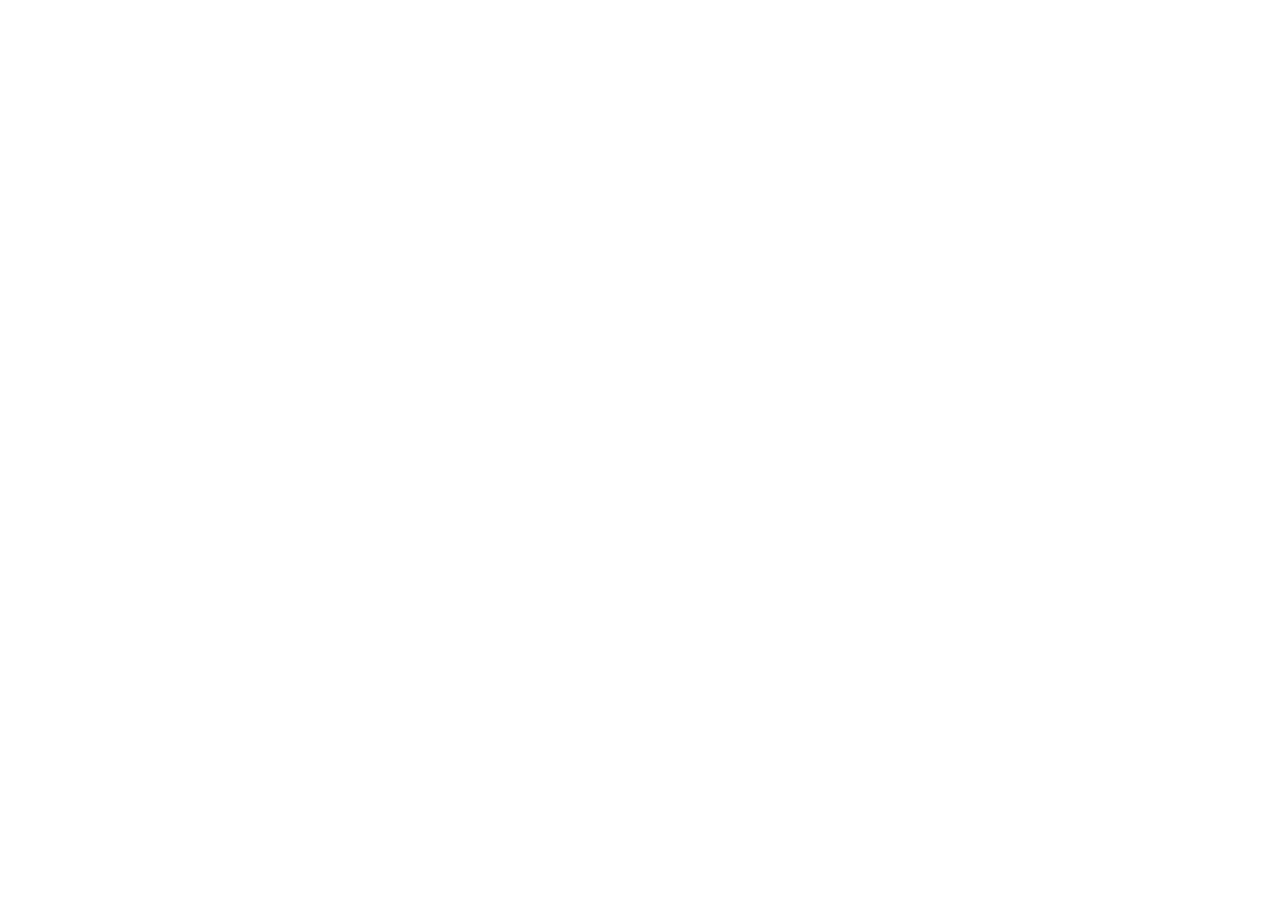
==== game/index.html @ a3bf0a73 "Add initial game website files: index.html, script.js, and style.css" ====
<!DOCTYPE html>
<html lang="en">
<head>
    <meta charset="UTF-8" />
    <meta name="viewport" content="width=device-width, initial-scale=1.0" />
    <title>nNoiyedWare</title>

    <link href="https://fonts.googleapis.com/css2?family=Share+Tech+Mono&display=swap" rel="stylesheet">
    <link rel="stylesheet" href="style.css">
</head>
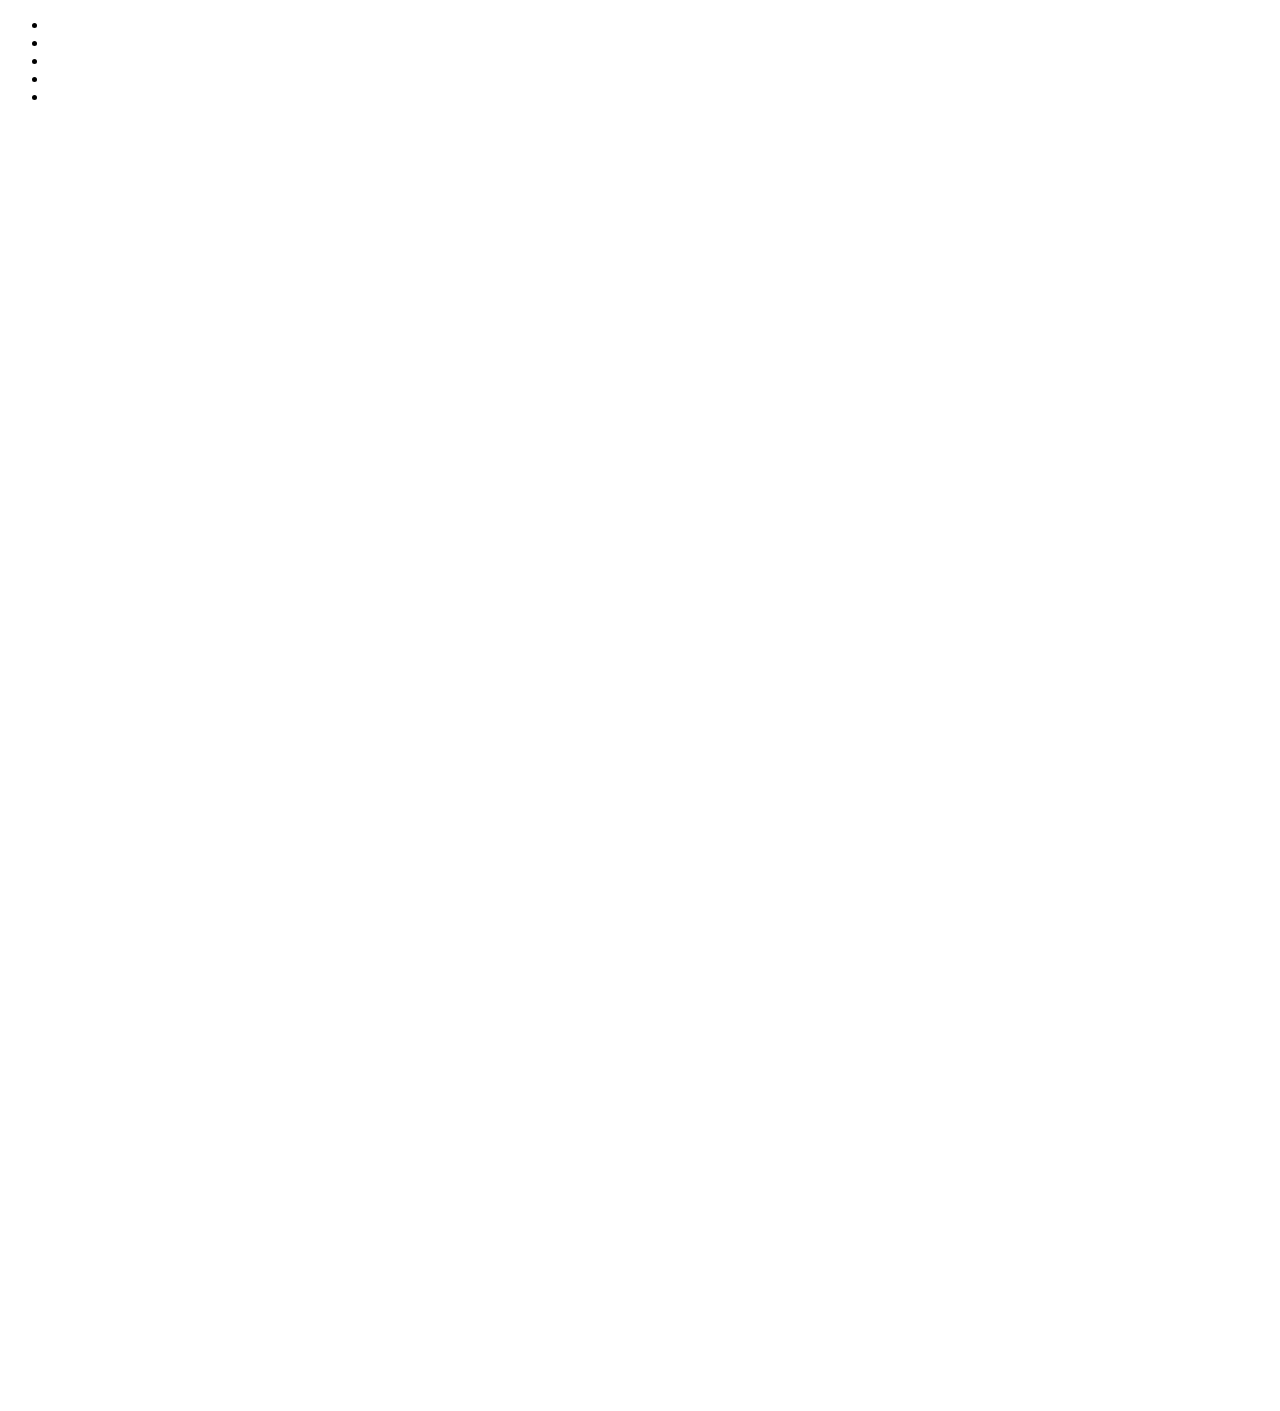
==== commit d73d3e15: "Update index.html" ====
--- a/game/index.html
+++ b/game/index.html
@@ -4,8 +4,30 @@
     <meta charset="UTF-8" />
     <meta name="viewport" content="width=device-width, initial-scale=1.0" />
     <title>nNoiyedWare</title>
+    <title>How did we get here?</title>
+<link href="https://fonts.googleapis.com/css2?family=Share+Tech+Mono&display=swap" rel="stylesheet" />
+    <link rel="stylesheet" href="style.css" />
+</head>
+<body class="loading">
+    <div id="siteLoader" class="site-loader" aria-hidden="true">
+        <ul class="loader-dots">
+            <li></li>
+            <li></li>
+            <li></li>
+            <li></li>
+            <li></li>
+        </ul>
+    </div>
 
-    <link href="https://fonts.googleapis.com/css2?family=Share+Tech+Mono&display=swap" rel="stylesheet">
-    <link rel="stylesheet" href="style.css">
-</head>
+    <svg id="bg" viewBox="-500 -500 1000 1000" preserveAspectRatio="xMidYMid slice">
+        <g id="orbit-root"></g>
+    </svg>
 
+    <main class="text-container">
+        <h1 id="headline" class="headline" aria-label="How did we get here?"></h1>
+    </main>
+
+    <script src="https://cdnjs.cloudflare.com/ajax/libs/gsap/3.12.2/gsap.min.js"></script>
+    <script src="script.js"></script>
+</body>
+</html
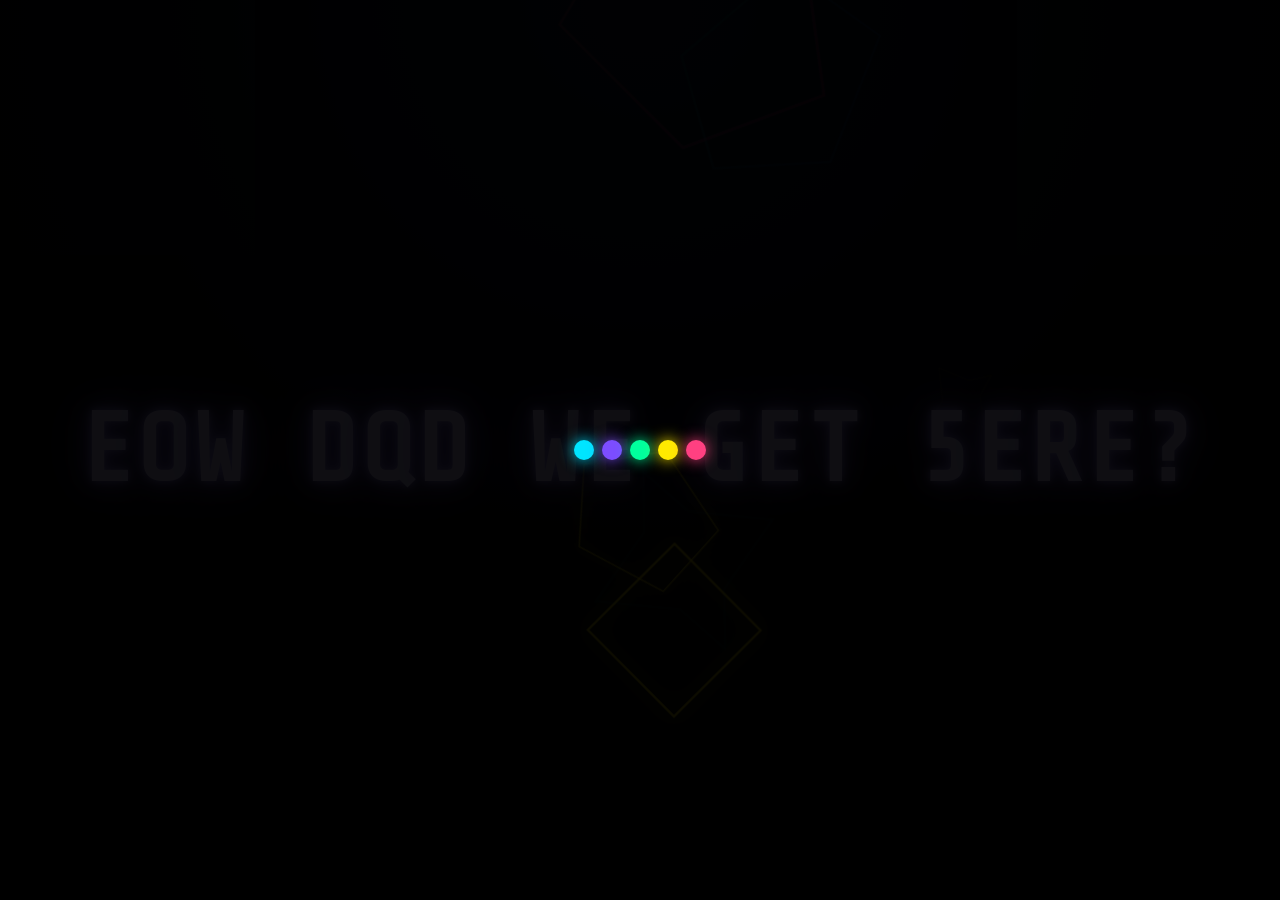
==== commit 0dba2b17: "Update index.html" ====
--- a/game/index.html
+++ b/game/index.html
@@ -3,7 +3,6 @@
 <head>
     <meta charset="UTF-8" />
     <meta name="viewport" content="width=device-width, initial-scale=1.0" />
-    <title>nNoiyedWare</title>
     <title>How did we get here?</title>
 <link href="https://fonts.googleapis.com/css2?family=Share+Tech+Mono&display=swap" rel="stylesheet" />
     <link rel="stylesheet" href="style.css" />
--- a/game/style.css
+++ b/game/style.css
@@ -0,0 +1,101 @@
+html,
+body {
+    margin: 0;
+    width: 100%;
+    height: 100%;
+    overflow: hidden;
+    background: radial-gradient(circle at top, #0f1530 0%, #030308 55%, #000 100%);
+    font-family: 'Share Tech Mono', monospace;
+}
+
+body.loading {
+    overflow: hidden;
+}
+
+.site-loader {
+    position: fixed;
+    inset: 0;
+    z-index: 50;
+    display: grid;
+    place-items: center;
+    background: rgba(0, 0, 0, 0.93);
+    transition: opacity 0.6s ease, visibility 0.6s ease;
+}
+
+.site-loader.is-hidden {
+    opacity: 0;
+    visibility: hidden;
+    pointer-events: none;
+}
+
+.loader-dots {
+    margin: 0;
+    padding: 0;
+    display: flex;
+    gap: 8px;
+}
+
+.loader-dots li {
+    list-style: none;
+    width: 20px;
+    height: 20px;
+    border-radius: 50%;
+    background: #00e5ff;
+    box-shadow: 0 0 15px #00e5ff;
+    animation: loader-grow 1.2s ease-in-out infinite;
+}
+
+.loader-dots li:nth-child(1) { animation-delay: -0.8s; }
+.loader-dots li:nth-child(2) { animation-delay: -0.6s; background: #7c4dff; box-shadow: 0 0 15px #7c4dff; }
+.loader-dots li:nth-child(3) { animation-delay: -0.4s; background: #00ff9d; box-shadow: 0 0 15px #00ff9d; }
+.loader-dots li:nth-child(4) { animation-delay: -0.2s; background: #ffea00; box-shadow: 0 0 15px #ffea00; }
+.loader-dots li:nth-child(5) { animation-delay: 0s; background: #ff4081; box-shadow: 0 0 15px #ff4081; }
+
+@keyframes loader-grow {
+    0%,
+    100% { transform: scale(0.3); }
+    50% { transform: scale(1); }
+}
+
+#bg {
+    position: fixed;
+    inset: 0;
+    width: 100%;
+    height: 100%;
+    pointer-events: none;
+}
+
+polygon {
+    fill: none;
+    stroke: currentColor;
+    stroke-width: 1.8;
+    opacity: 0.8;
+    filter: drop-shadow(0 0 10px currentColor);
+}
+
+.text-container {
+    position: fixed;
+    inset: 0;
+    display: grid;
+    place-items: center;
+    padding: 20px;
+}
+
+.headline {
+    margin: 0;
+    font-size: clamp(2.2rem, 8vw, 6rem);
+    color: #d5ccff;
+    text-align: center;
+    line-height: 1.15;
+    text-shadow:
+        0 0 8px #aa9dff,
+        0 0 24px #7b61ff,
+        0 0 55px rgba(123, 97, 255, 0.7);
+    letter-spacing: 0.04em;
+    text-transform: uppercase;
+}
+
+.headline .word,
+.headline .letter {
+    display: inline-block;
+}
